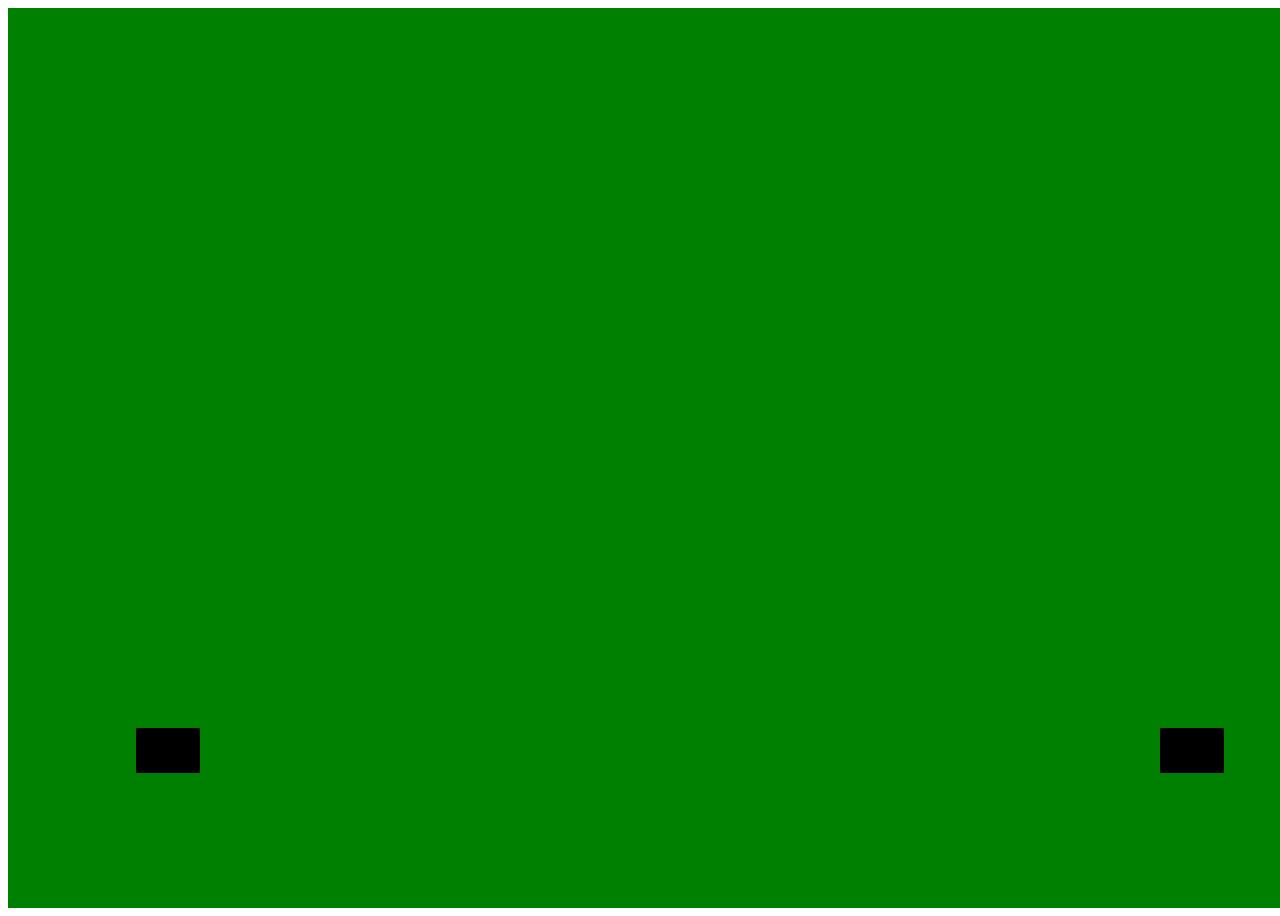
==== tankvspanser/index.html @ aa123ddd "tank" ====
<html>
    <head>
        <link href="css/style.css" type="text/css" rel="stylesheet">

    <script src="JS/script.js"></script>
    
    </head>
    <body onload="start()" onkeydown="keyDown(event)" onkeyup="keyUp(event)">
        <canvas id="duk"></canvas>
    
    </body>
</html>
---- tankvspanser/css/style.css ----
canvas {
    background:green;
}
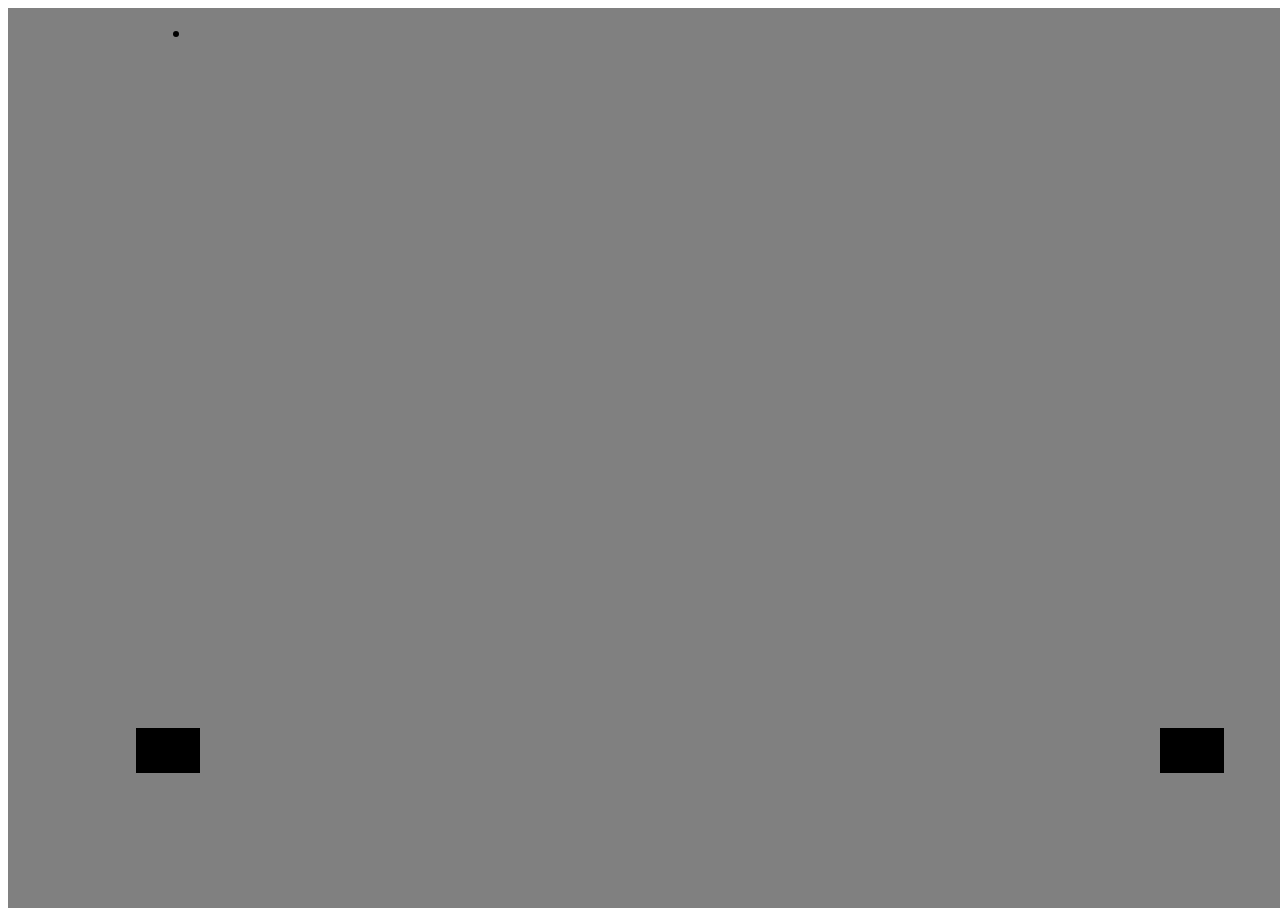
==== commit aa3b495a: "work" ====
--- a/tankvspanser/index.html
+++ b/tankvspanser/index.html
@@ -5,7 +5,9 @@
     <script src="JS/script.js"></script>
     
     </head>
-    <body onload="start()" onkeydown="keyDown(event)" onkeyup="keyUp(event)">
+    <body onload="start()" 
+    onkeydown="keyDown(event)" 
+    onkeyup="keyUp(event)">
         <canvas id="duk"></canvas>
     
     </body>
--- a/tankvspanser/css/style.css
+++ b/tankvspanser/css/style.css
@@ -1,3 +1,3 @@
 canvas {
-    background:green;
+    background:gray;
 }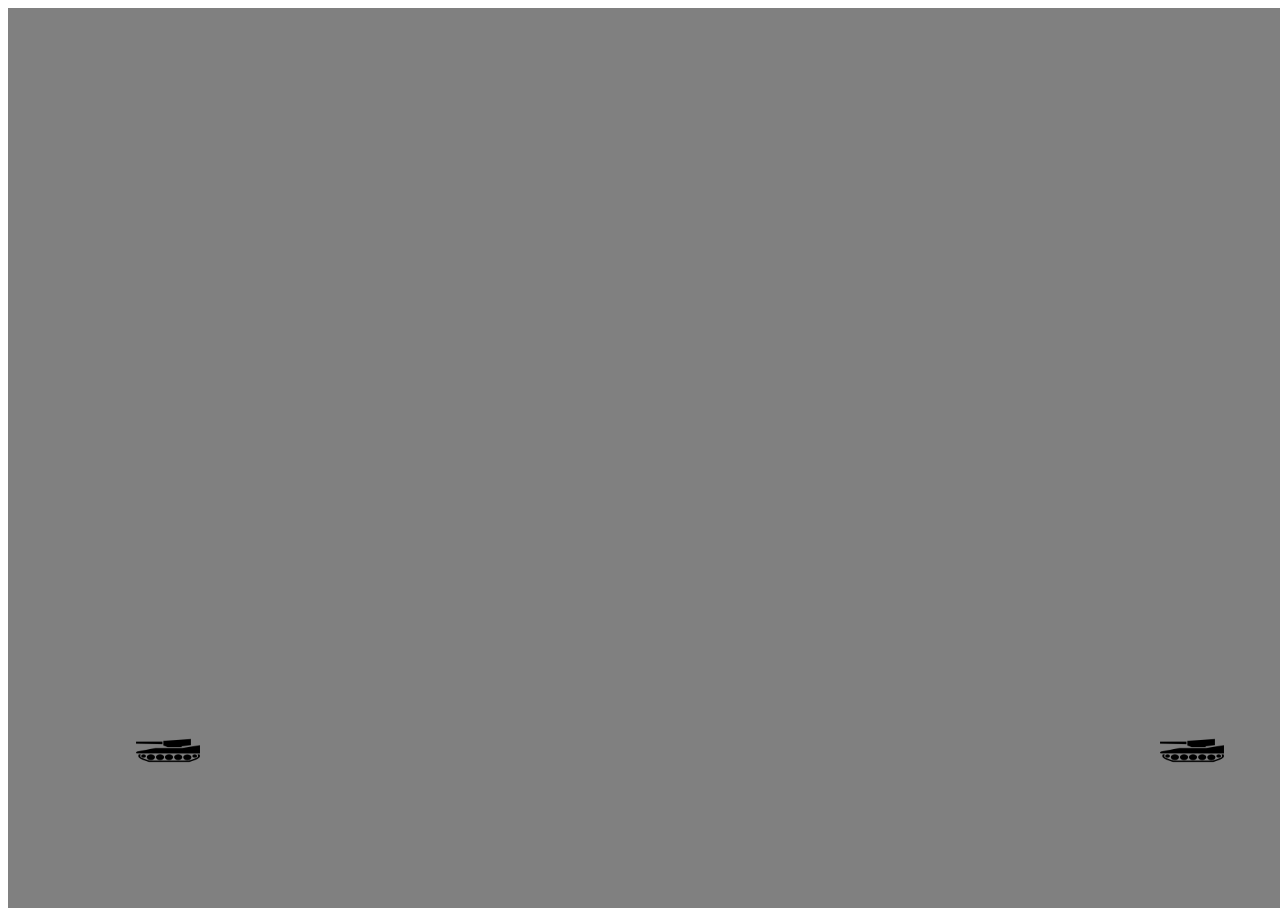
==== commit d90e4db5: "skot + moving tanks and img" ====
--- a/tankvspanser/index.html
+++ b/tankvspanser/index.html
@@ -1,6 +1,6 @@
 <html>
     <head>
-        <link href="css/style.css" type="text/css" rel="stylesheet">
+<link href="css/style.css" type="text/css" rel="stylesheet">
 
     <script src="JS/script.js"></script>
     
@@ -9,6 +9,6 @@
     onkeydown="keyDown(event)" 
     onkeyup="keyUp(event)">
         <canvas id="duk"></canvas>
-    
+    <img src="img/tank.icon.png" id="tankimg">
     </body>
 </html>--- a/tankvspanser/css/style.css
+++ b/tankvspanser/css/style.css
@@ -1,3 +1,6 @@
 canvas {
     background:gray;
-}+}
+#tankimg{
+    display: none;
+}
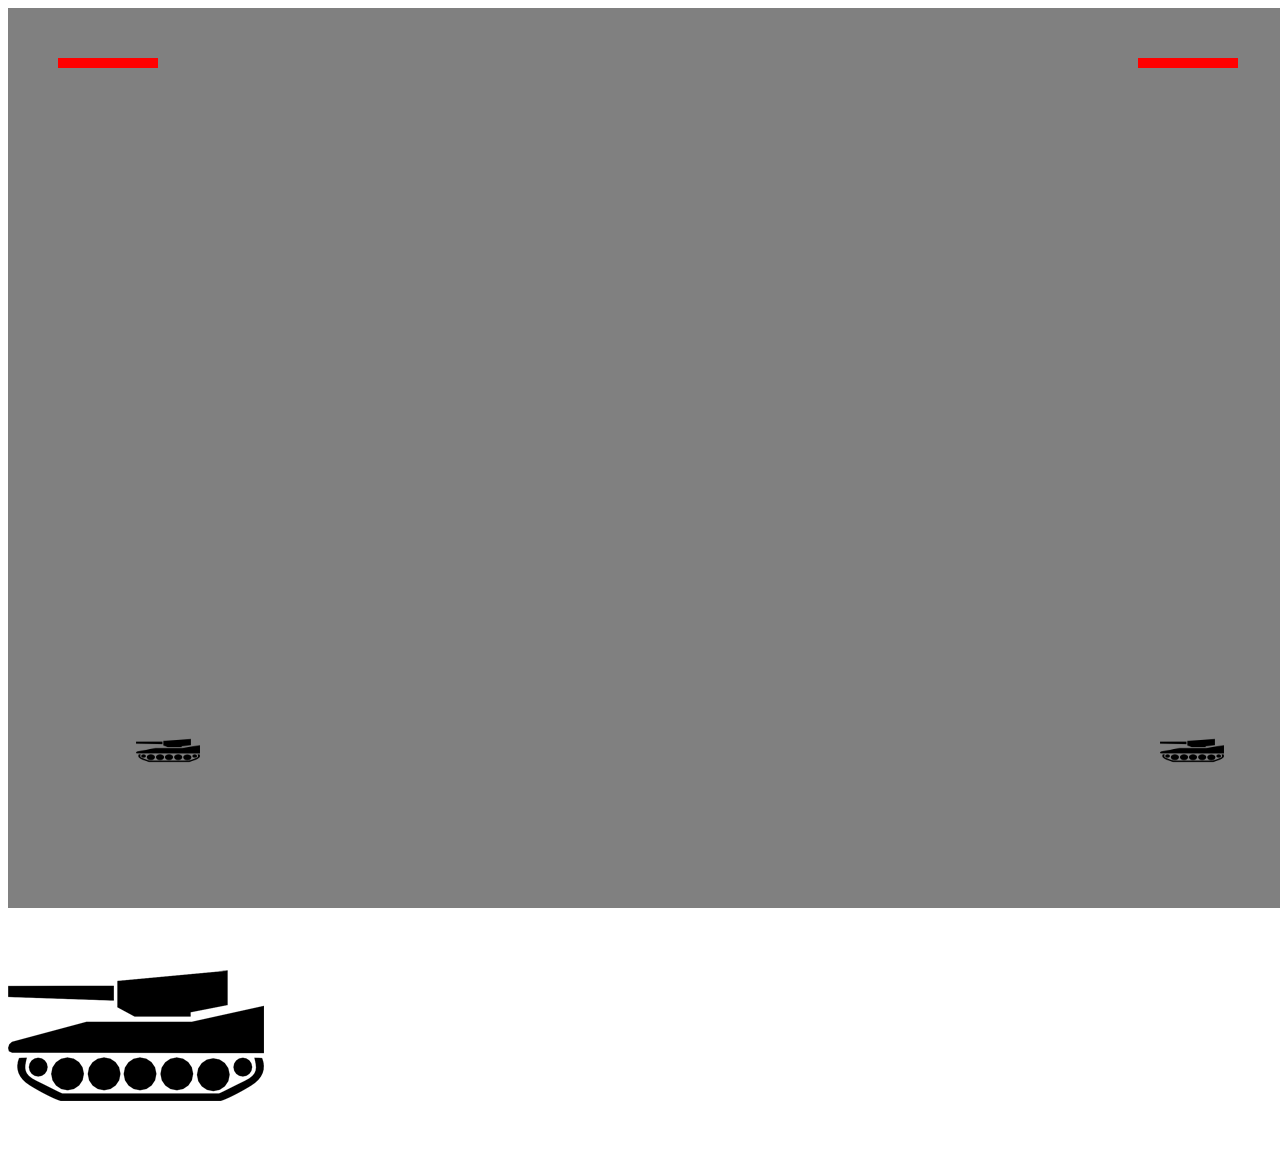
==== commit b8d71074: "hitpoint" ====
--- a/tankvspanser/index.html
+++ b/tankvspanser/index.html
@@ -10,5 +10,6 @@
     onkeyup="keyUp(event)">
         <canvas id="duk"></canvas>
     <img src="img/tank.icon.png" id="tankimg">
+    <img src="img/explo.gif" id="exploimg" class="canvimg">
     </body>
 </html>--- a/tankvspanser/css/style.css
+++ b/tankvspanser/css/style.css
@@ -1,6 +1,6 @@
 canvas {
     background:gray;
 }
-#tankimg{
+.canvimg{
     display: none;
 }
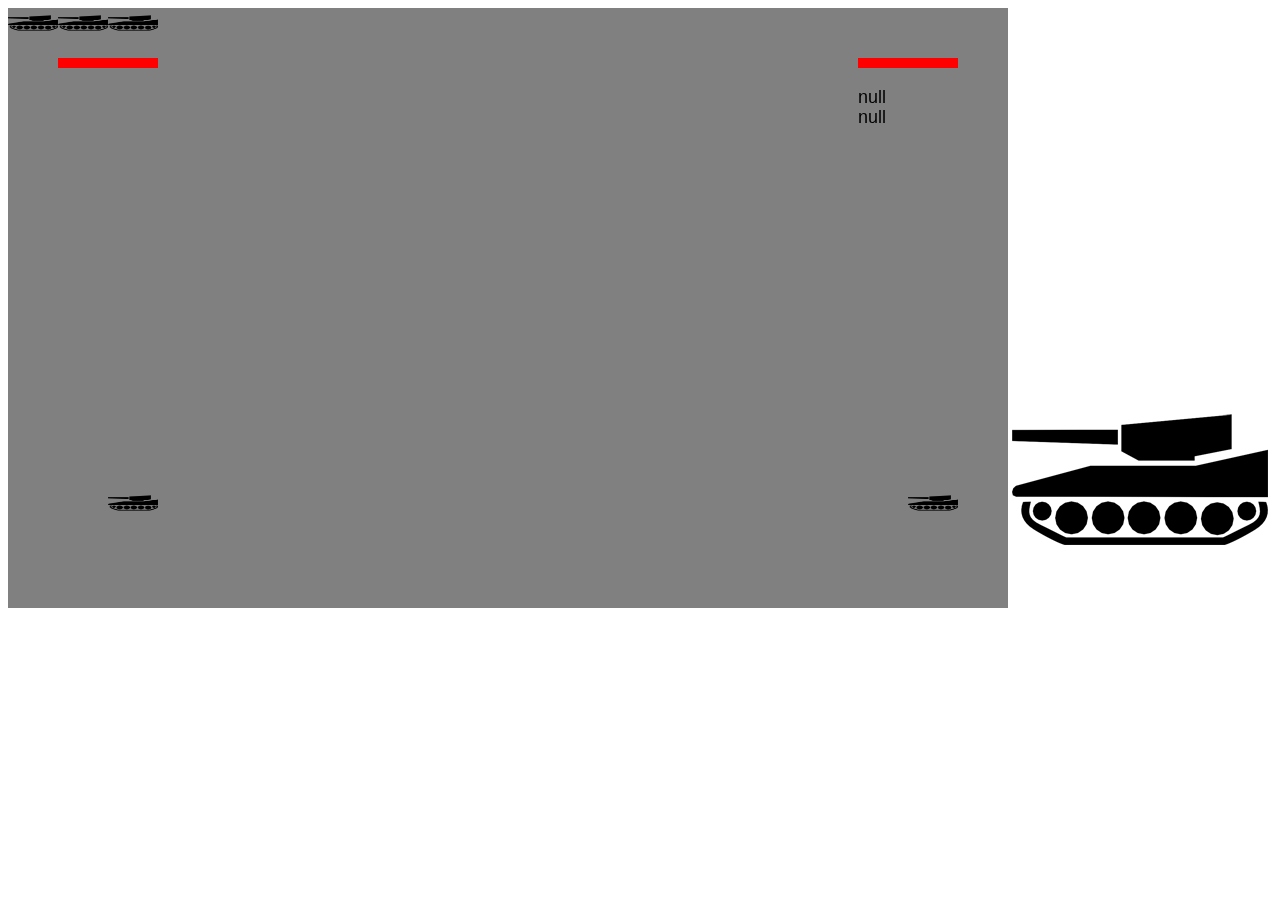
==== commit cade0f85: "name added" ====
--- a/tankvspanser/index.html
+++ b/tankvspanser/index.html
@@ -1,5 +1,6 @@
 <html>
     <head>
+        
 <link href="css/style.css" type="text/css" rel="stylesheet">
 
     <script src="JS/script.js"></script>
@@ -11,5 +12,7 @@
         <canvas id="duk"></canvas>
     <img src="img/tank.icon.png" id="tankimg">
     <img src="img/explo.gif" id="exploimg" class="canvimg">
+    
+    
     </body>
 </html>--- a/tankvspanser/css/style.css
+++ b/tankvspanser/css/style.css
@@ -1,6 +1,12 @@
+body{
+    background-image: url()
+}
 canvas {
-    background:gray;
+    background-color: grey;
+    
 }
 .canvimg{
     display: none;
+    
 }
+
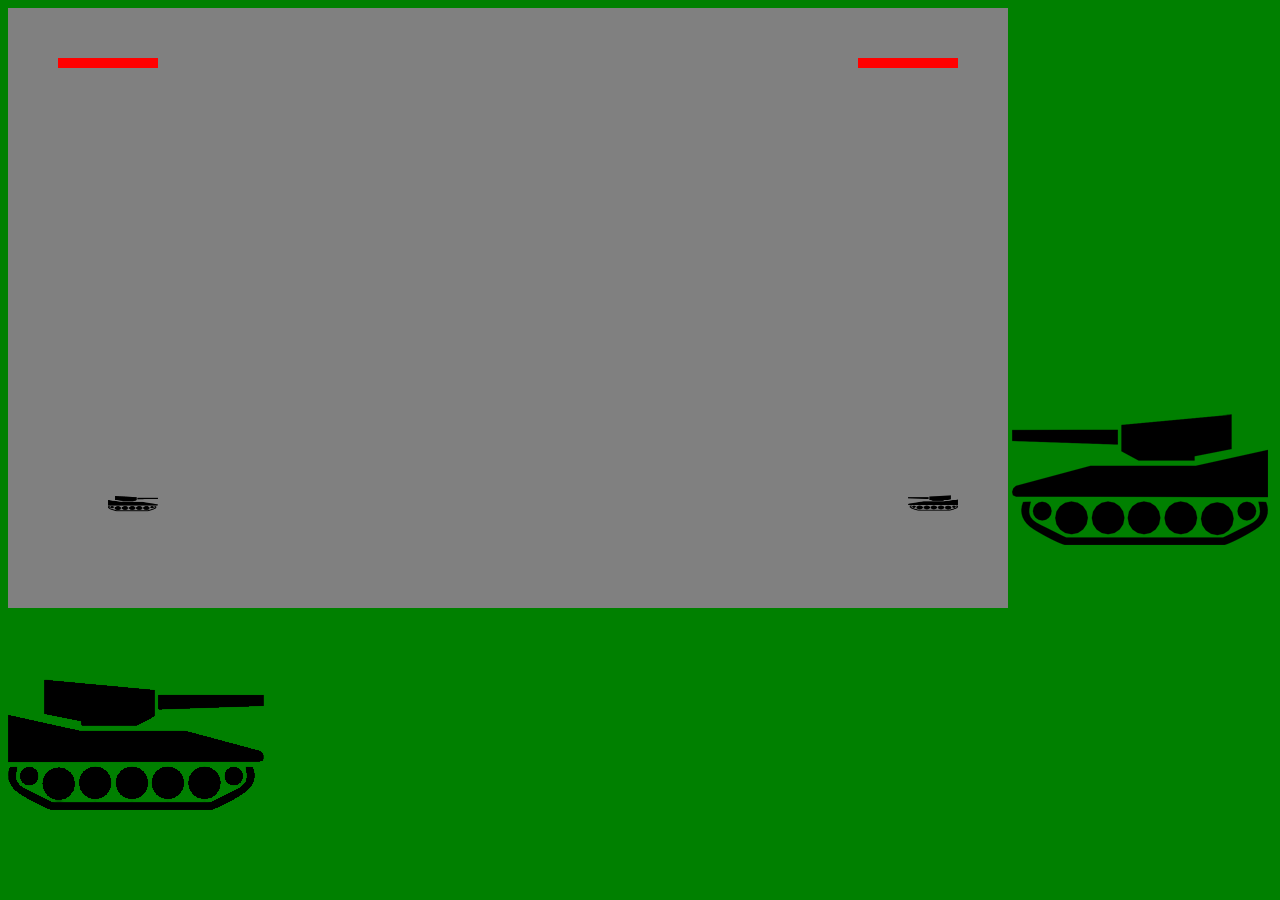
==== commit daf6332e: "2 "working" tanks" ====
--- a/tankvspanser/index.html
+++ b/tankvspanser/index.html
@@ -11,6 +11,7 @@
     onkeyup="keyUp(event)">
         <canvas id="duk"></canvas>
     <img src="img/tank.icon.png" id="tankimg">
+    <img src="img/tank1.icon.png" id="tank1img">
     <img src="img/explo.gif" id="exploimg" class="canvimg">
     
     
--- a/tankvspanser/css/style.css
+++ b/tankvspanser/css/style.css
@@ -1,5 +1,6 @@
 body{
-    background-image: url()
+    background-image: url(...);
+    background-color: green;
 }
 canvas {
     background-color: grey;
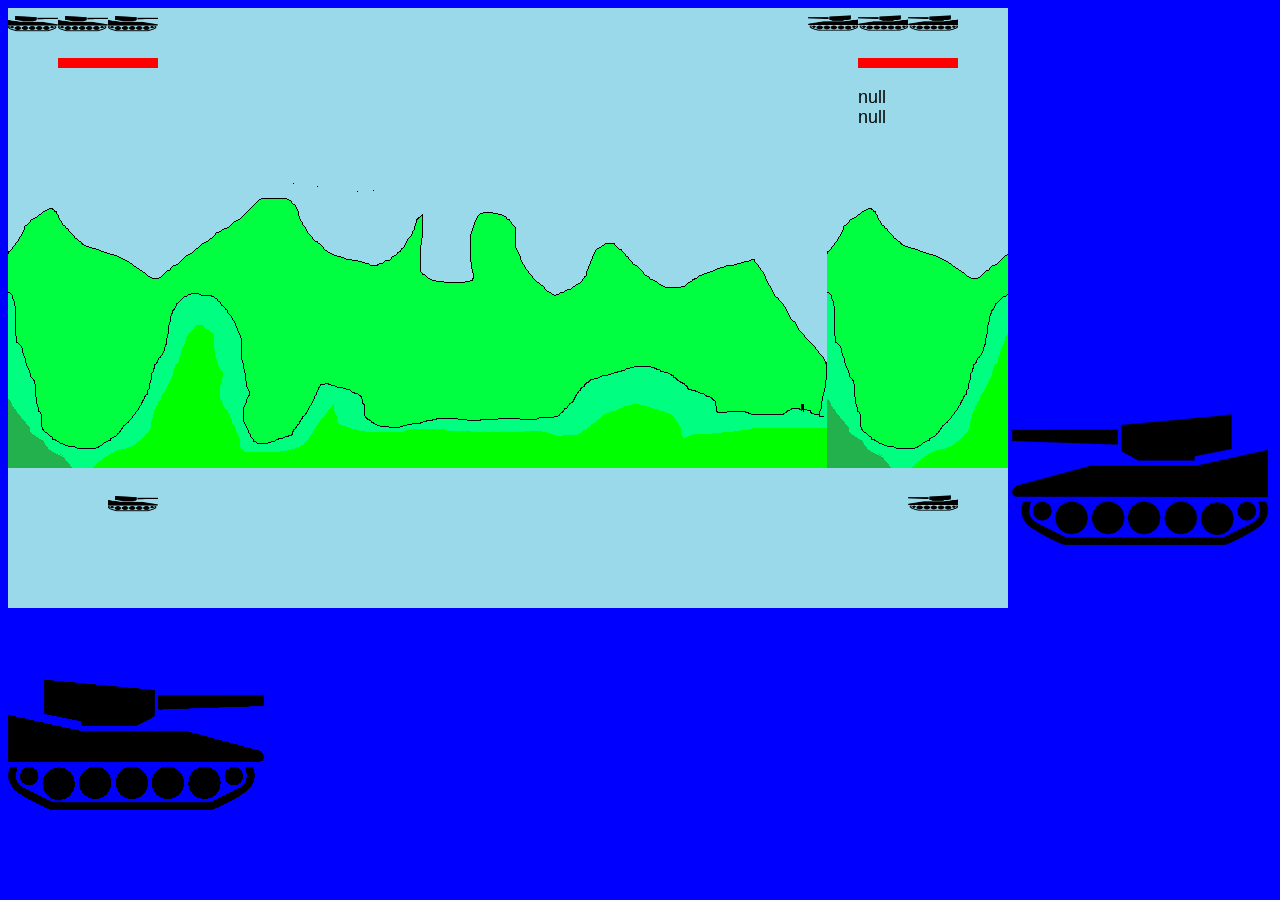
==== commit 22957c68: "backround work" ====
--- a/tankvspanser/index.html
+++ b/tankvspanser/index.html
@@ -13,7 +13,7 @@
     <img src="img/tank.icon.png" id="tankimg">
     <img src="img/tank1.icon.png" id="tank1img">
     <img src="img/explo.gif" id="exploimg" class="canvimg">
-    
+   
     
     </body>
 </html>--- a/tankvspanser/css/style.css
+++ b/tankvspanser/css/style.css
@@ -1,13 +1,14 @@
 body{
     background-image: url(...);
-    background-color: green;
+    background-color: blue;
 }
 canvas {
-    background-color: grey;
+    
+    background-image: url(../img/backround.png)
     
 }
 .canvimg{
-    display: none;
+ display:none ;
     
 }
 
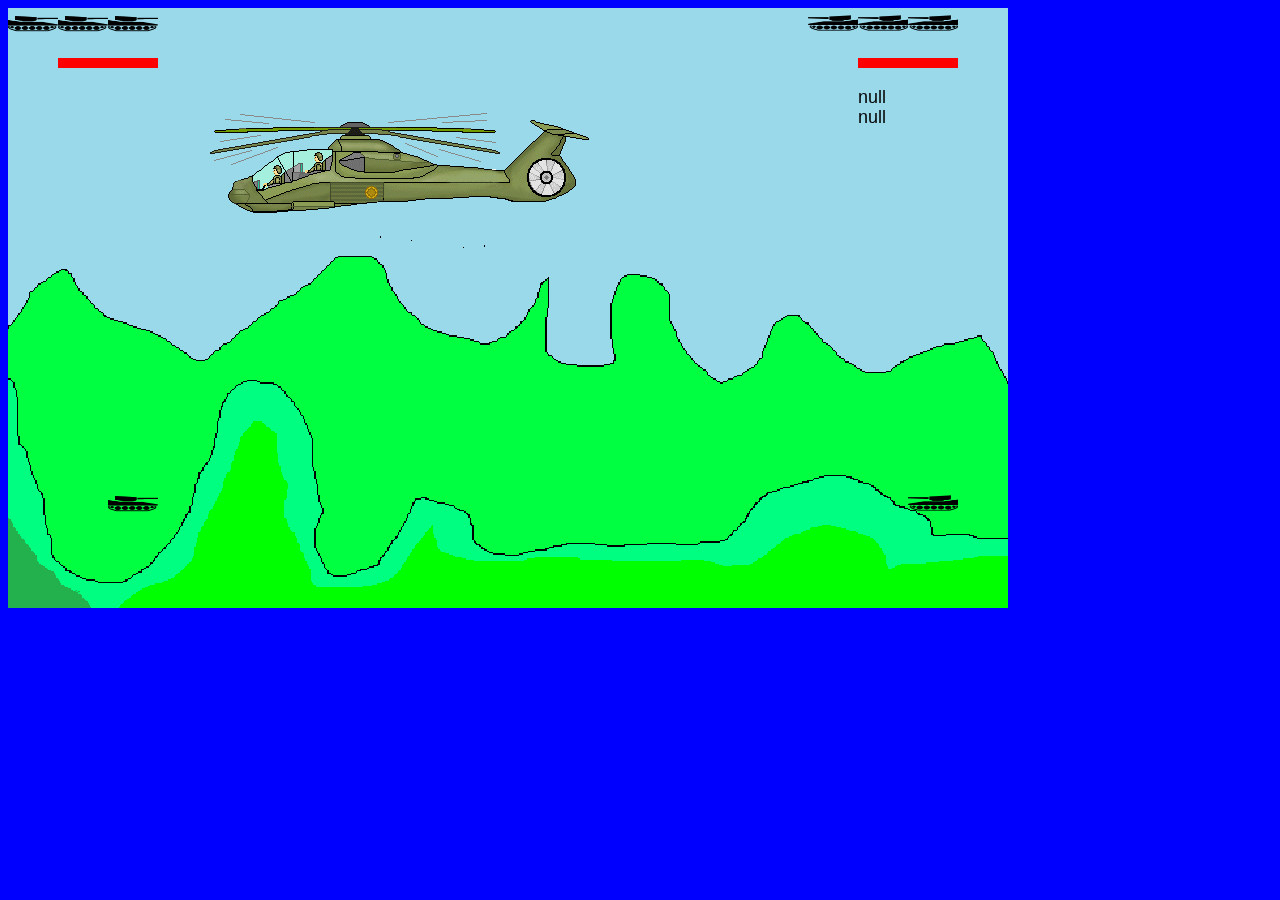
==== commit c7f04787: "change arck of fire" ====
--- a/tankvspanser/index.html
+++ b/tankvspanser/index.html
@@ -10,10 +10,10 @@
     onkeydown="keyDown(event)" 
     onkeyup="keyUp(event)">
         <canvas id="duk"></canvas>
-    <img src="img/tank.icon.png" id="tankimg">
-    <img src="img/tank1.icon.png" id="tank1img">
-    <img src="img/explo.gif" id="exploimg" class="canvimg">
-   
+    <img src="img/tank.icon.png" id="tankimg" hidden="hidden">
+    <img src="img/tank1.icon.png" id="tank1img" hidden="hidden">
+    <img src="img/explo.gif" id="exploimg" class="canvimg" hidden="hidden">
+   <img src="img/helicoter2.gif" id="heliimg" hidden="hidden">
     
     </body>
 </html>--- a/tankvspanser/css/style.css
+++ b/tankvspanser/css/style.css
@@ -1,10 +1,9 @@
 body{
-    background-image: url(...);
     background-color: blue;
 }
 canvas {
     
-    background-image: url(../img/backround.png)
+    background-image: url(../img/backround.png);
     
 }
 .canvimg{
